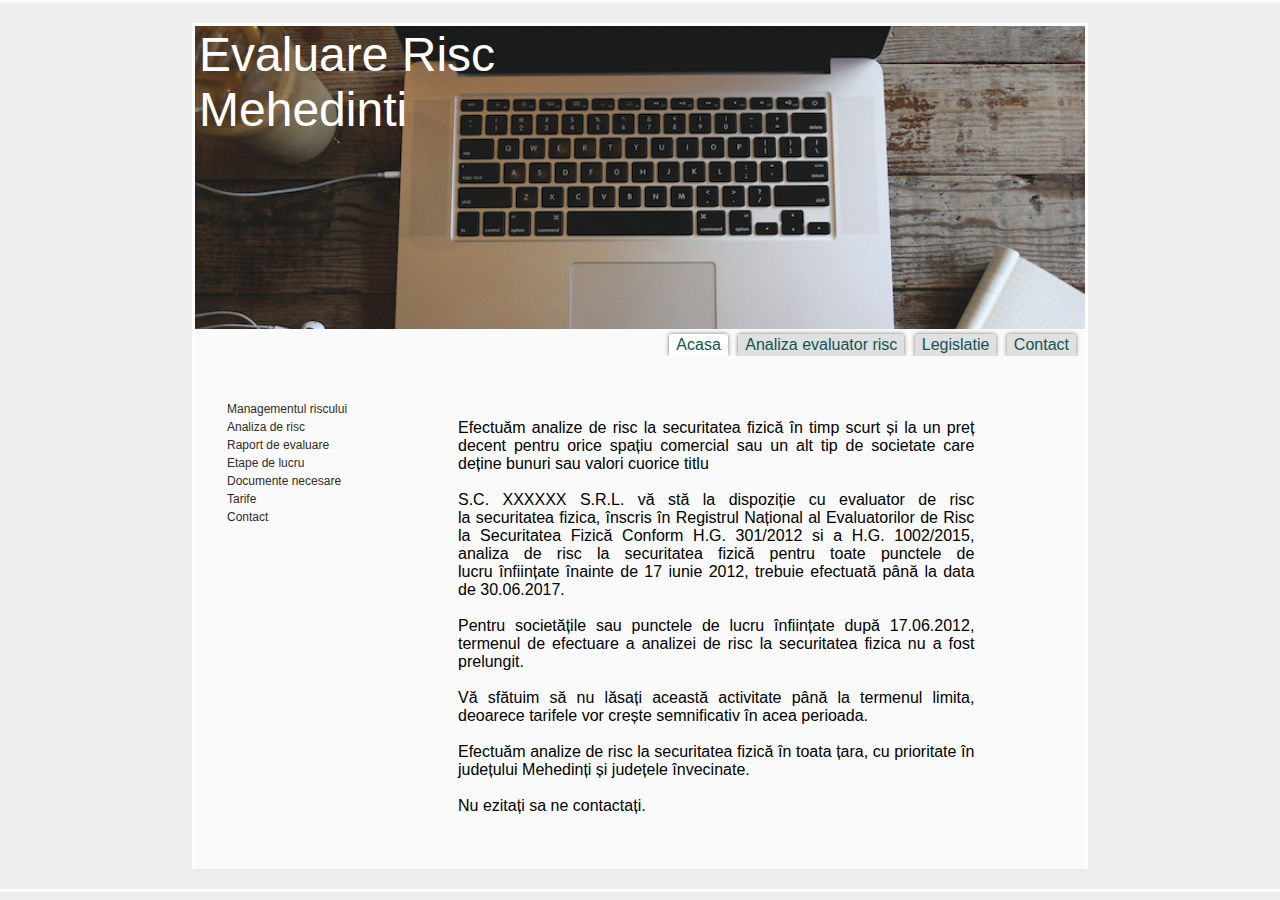
==== index.html @ 5170b557 "php redirect" ====
<!DOCTYPE html PUBLIC "-//W3C//DTD HTML 4.0 Transitional//EN" "http://www.w3.org/TR/REC-html40/loose.dtd">
<html style="padding: 0;
   margin: 0;
   direction: ltr">
   <head>
      <meta http-equiv="Content-Type" content="text/html; charset=UTF-8">
      <meta http-equiv="X-UA-Compatible" content="chrome=1">
      <meta name="title" content="evaluare risc">
      <meta itemprop="name" content="evaluare risc">
      <meta property="og:title" content="evaluare risc">
      <meta name="description" content="Evaluare risc Mehedinti Drobeta Turnul Severin">
      <meta itemprop="description" content="Evaluare risc Mehedinti Drobeta Turnul Severin">
      <meta property="og:description" content="Evaluare risc Mehedinti Drobeta Turnul Severin">
      <title>Evaluare Risc</title>
      <link rel="stylesheet" href="site.css">
   </head>
   <body style="padding:0;margin:0;direction:ltr;font:normal 10pt Arial, sans-serif;background-color:rgba(238, 238, 238, 1);">
      <div style="border-bottom:none;zoom:1;font-size:13px;background:#fff;font-family:arial, sans-serif !important;">
      </div>
      <div>
         <div style='min-width:80% !important;margin:0;width:100%;background:top repeat-x;font-family:"Lucida Grande", "Lucida Sans Unicode", Arial, sans-serif;color:#565555;line-height:1.5;padding:20px 0;border-bottom:3px solid #fff;border-top:3px solid #fff;'>
            <div style="direction:ltr;width:70%;margin:auto;border-color:#251d1c;">
               <div style="min-width: 760px">
                  <div style="border-bottom:0px !important;border-width:1px 1px 0 1px;background:#fafafa top left repeat-x;">
                     <table cellspacing="0" style="width:100%;table-layout:fixed;border-style:solid;border-color:#fff;border-width:3px 3px 0 3px;">
                        <tbody>
                           <tr>
                              <td style='width:100%;height:303px;background-image:url("header.jpg");-webkit-background-size:cover;-moz-background-size:cover;-o-background-size:cover;background-size:cover;vertical-align:top;font-size:-webkit-xxx-large;color:white;top:71px;padding:1px 4px;'>
                                 <div style="position: relative;">Evaluare Risc <br>Mehedinti</div>
                              </td>
                           </tr>
                           <tr style="
                              ">
                              <td colspan="2" role="navigation" style="vertical-align:top;padding:0px 4px !important;">
                                 <div style="overflow: hidden;
                                    margin-left: 1px;
                                    padding: 5px 5px 0px;
                                    text-align: right">
                                    <ul style="margin: 0;
                                       padding: 0">
                                       <li class="tab-selected tab-not-selected" style="list-style-position:outside;list-style-type:none;padding:2px 7px;margin:0 0 0 6px;border-top-right-radius:3px;border-top-left-radius:3px;border-bottom-right-radius:0px;box-shadow:0 0 4px #777;display:inline-block;list-style-image:none;color:#135355;background-color:#e0e0e0;"><a href="index.hmtl" style="display:block;width:100%;text-decoration:none;color:#135355;">Acasa</a></li>
                                       <li class="tab-not-selected" style="list-style-position:outside;list-style-type:none;padding:2px 7px;margin:0 0 0 6px;border-top-right-radius:3px;border-top-left-radius:3px;border-bottom-right-radius:0px;box-shadow:0 0 4px #777;display:inline-block;list-style-image:none;color:#135355;background-color:#e0e0e0;"><a href="analiza-evaluator-risc.html" style="display:block;width:100%;text-decoration:none;color:#135355;">Analiza evaluator risc</a></li>
                                       <li class="tab-not-selected" style="list-style-position:outside;list-style-type:none;padding:2px 7px;margin:0 0 0 6px;border-top-right-radius:3px;border-top-left-radius:3px;border-bottom-right-radius:0px;box-shadow:0 0 4px #777;display:inline-block;list-style-image:none;color:#135355;background-color:#e0e0e0;"><a href="legislatie.html" style="display:block;width:100%;text-decoration:none;color:#135355;">Legislatie</a></li>
                                       <li class="tab-not-selected" style="list-style-position:outside;list-style-type:none;padding:2px 7px;margin:0 0 0 6px;border-top-right-radius:3px;border-top-left-radius:3px;border-bottom-right-radius:0px;box-shadow:0 0 4px #777;display:inline-block;list-style-image:none;color:#135355;background-color:#e0e0e0;"><a href="contact.html" style="display:block;width:100%;text-decoration:none;color:#135355;">Contact</a></li>
                                    </ul>
                                    <div style="clear: both;"></div>
                                 </div>
                              </td>
                           </tr>
                        </tbody>
                     </table>
                  </div>
                  <div style="border-width: 0 1px 0 1px;
                     background-color: #fafafa">
                     <div>
                        <table border="0" style="width:100%;table-layout:fixed;border-style:solid;border-color:#fff;border-width:0 3px 0 3px;">
                           <tbody>
                              <tr>
                                 <td style="width:240px;vertical-align:top;padding:10px 0 10px 5px;background:#fafafa top left repeat-x;padding-left:5px;margin:10px 0;">
                                    <div role="navigation" style="margin:0 0 6px;color:inherit;font-size:12px;padding-bottom:10px;margin-bottom:5px;">
                                       <div style="text-align:left;overflow:hidden;border-bottom:0;padding-bottom:0;background-color:none;margin:0;">
                                          <ul role="navigation" style="padding:20px 0px 20px 20px">
                                             <li class="nav-not-selected" style="list-style-position:outside;list-style-type:circle;list-style:none;list-style-image:none;padding:2px 0 0;margin:1px 0 0 0;border-top-width:0px;margin-top:0px;">
                                                <div dir="ltr" style="padding-left: 5px;"><a href="managementul-riscului.html" style="display:block;text-decoration:none;text-overflow:ellipsis;overflow:hidden;color:#322a29;border-bottom:1px solid transparent;background-color:transparent;">Managementul riscului</a></div>
                                             </li>
                                             <li class="nav-not-selected" style="list-style-position:outside;list-style-type:circle;list-style:none;list-style-image:none;padding:2px 0 0;margin:1px 0 0 0;">
                                                <div dir="ltr" style="padding-left: 5px;"><a href="analiza-de-risc.html" style="display:block;text-decoration:none;text-overflow:ellipsis;overflow:hidden;color:#322a29;border-bottom:1px solid transparent;background-color:transparent;">Analiza de risc</a></div>
                                             </li>
                                             <li class="nav-not-selected" style="list-style-position:outside;list-style-type:circle;list-style:none;list-style-image:none;padding:2px 0 0;margin:1px 0 0 0;">
                                                <div dir="ltr" style="padding-left: 5px;"><a href="raport-de-evaluare.html" style="display:block;text-decoration:none;text-overflow:ellipsis;overflow:hidden;color:#322a29;border-bottom:1px solid transparent;background-color:transparent;">Raport de evaluare</a></div>
                                             </li>
                                             <li class="nav-not-selected" style="list-style-position:outside;list-style-type:circle;list-style:none;list-style-image:none;padding:2px 0 0;margin:1px 0 0 0;">
                                                <div dir="ltr" style="padding-left: 5px;"><a href="etape-de-lucru.html" style="display:block;text-decoration:none;text-overflow:ellipsis;overflow:hidden;color:#322a29;border-bottom:1px solid transparent;background-color:transparent;">Etape de lucru</a></div>
                                             </li>
                                             <li class="nav-not-selected" style="list-style-position:outside;list-style-type:circle;list-style:none;list-style-image:none;padding:2px 0 0;margin:1px 0 0 0;">
                                                <div dir="ltr" style="padding-left: 5px;"><a href="documente-necesare.html" style="display:block;text-decoration:none;text-overflow:ellipsis;overflow:hidden;color:#322a29;border-bottom:1px solid transparent;background-color:transparent;">Documente necesare</a></div>
                                             </li>
                                             <li class="nav-not-selected" style="list-style-position:outside;list-style-type:circle;list-style:none;list-style-image:none;padding:2px 0 0;margin:1px 0 0 0;">
                                                <div dir="ltr" style="padding-left: 5px;"><a href="tarife.html" style="display:block;text-decoration:none;text-overflow:ellipsis;overflow:hidden;color:#322a29;border-bottom:1px solid transparent;background-color:transparent;">Tarife</a></div>
                                             </li>
                                             <li class="nav-not-selected" style="list-style-position:outside;list-style-type:circle;list-style:none;list-style-image:none;padding:2px 0 0;margin:1px 0 0 0;">
                                                <div dir="ltr" style="padding-left: 5px;"><a href="contact.html" style="display:block;text-decoration:none;text-overflow:ellipsis;overflow:hidden;color:#322a29;border-bottom:1px solid transparent;background-color:transparent;">Contact</a></div>
                                             </li>
                                          </ul>
                                       </div>
                                    </div>
                                 </td>
                                 <td style="vertical-align:top;padding:1px 4px;">
                                    <div role="main" style="background-color:#fafafa;padding-top:5px;min-width: 500px">
                                       <div> </div>
                                       <div style="background-color:transparent;overflow:hidden;min-height:150px;_height:150px;padding-bottom:5px;padding-top:15px;">
                                          <div>
                                             <div >
                                                <div style="padding:3px;padding-left:10px;padding-right:10px;padding-top:10px;padding-bottom:0;">
                                                   <div dir="ltr">
                                                      <div style="text-align:center">
                                                         <div style="display:block;text-align:center;margin-right:auto;margin-left:auto">
                                                            <table border="0" bordercolor="#000" cellspacing="0" style="width:100%;margin:0;">
                                                               <tbody>
                                                                  <tr>
                                                                     <td style="width:25%;vertical-align:top;padding:1px 4px;">
                                                                        <div style="display:block;text-align:center;margin-right:auto;margin-left:auto"></div>
                                                                     </td>
                                                                     <td style="width:25%;vertical-align:top;padding:1px 4px;">
                                                                        <div style="display:block;text-align:center;margin-right:auto;margin-left:auto"></div>
                                                                     </td>
                                                                     <td style="width:25%;vertical-align:top;padding:1px 4px;">
                                                                        <div style="display:block;text-align:center;margin-right:auto;margin-left:auto"></div>
                                                                     </td>
                                                                     <td style="width:25%;vertical-align:top;padding:1px 4px;">
                                                                        <div style="display:block;text-align:center;margin-right:auto;margin-left:auto"></div>
                                                                     </td>
                                                                  </tr>
                                                               </tbody>
                                                            </table>
                                                            <br>
                                                         </div>
                                                      </div>
                                                   </div>
                                                </div>
                                                <table cellspacing="0" style="width:85%;padding-left: 0%;table-layout:fixed;margin:0;">
                                                   <tbody>
                                                      <tr>
                                                         <td style="text-align:justify;vertical-align:top;padding:3px;padding-left:10px;padding-right:10px;padding-top:10px;padding-bottom:10px;">
                                                            <div dir="ltr">
                                                              
Efectuăm analize de risc la securitatea fizică în timp scurt și la un preț decent pentru orice spațiu comercial sau un alt tip de societate care deține bunuri sau valori cuorice titlu
<br/>
<br/>
S.C. XXXXXX S.R.L. vă stă la dispoziție cu evaluator de risc la securitatea fizica, înscris în Registrul Național al Evaluatorilor de Risc la Securitatea Fizică Conform H.G. 301/2012 si a H.G. 1002/2015, analiza de risc la securitatea fizică pentru toate punctele de lucru înființate înainte de 17 iunie 2012, trebuie efectuată până la data de 30.06.2017.
<br/>
<br/>

Pentru societățile sau punctele de lucru înființate după 17.06.2012, termenul de efectuare a analizei de risc la securitatea fizica nu a fost prelungit.
<br/>
<br/>

Vă sfătuim să nu lăsați această activitate până la termenul limita, deoarece tarifele vor crește semnificativ în acea perioada.
<br/>
<br/>

Efectuăm analize de risc la securitatea fizică în toata țara, cu prioritate în județului Mehedinți și județele învecinate.
<br/>
<br/>

Nu ezitați sa ne contactați.
                                                               <div><br></div>
                                                               <div><br></div>
                                                            </div>
                                                         </td>
                                                      </tr>
                                                   </tbody>
                                                </table>
                                             </div>
                                          </div>
                                       </div>
                                    </div>
                                 </td>
                              </tr>
                           </tbody>
                        </table>
                     </div>
                  </div>
               </div>
            </div>
         </div>
      </div>
      <div>
      </div>
   </body>
</html>
---- site.css ----
.tab-selected {
	background-color: white !important;
}
.tab-not-selected:hover {
	background-color: white !important;
}

.nav-selected {
	font-weight: bold;
	font-size: larger;
}
.nav-not-selected:hover {
	font-weight: bold;
	font-size: larger;
}
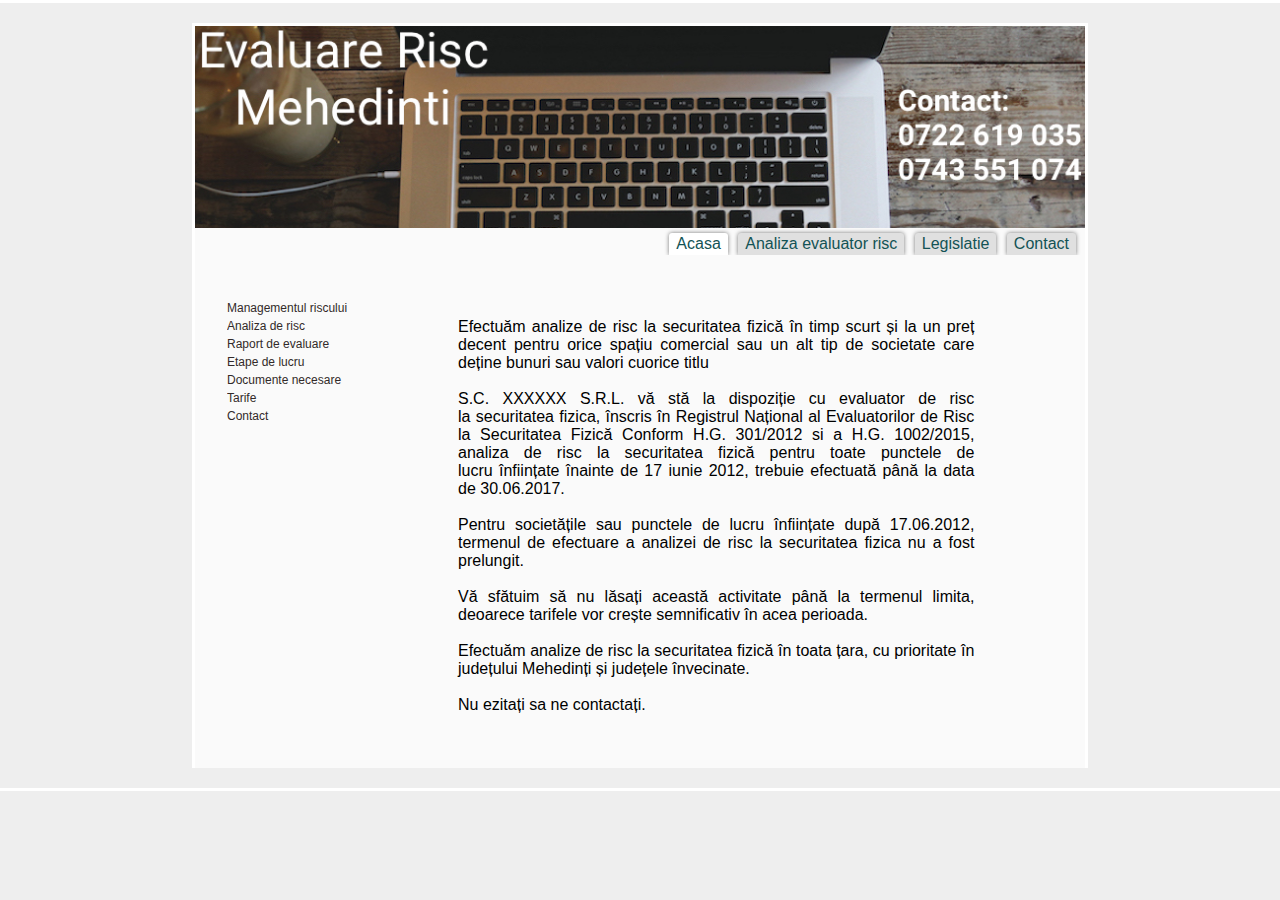
==== commit 035fdca7: "Add text to header" ====
--- a/index.html
+++ b/index.html
@@ -25,8 +25,8 @@
                      <table cellspacing="0" style="width:100%;table-layout:fixed;border-style:solid;border-color:#fff;border-width:3px 3px 0 3px;">
                         <tbody>
                            <tr>
-                              <td style='width:100%;height:303px;background-image:url("header.jpg");-webkit-background-size:cover;-moz-background-size:cover;-o-background-size:cover;background-size:cover;vertical-align:top;font-size:-webkit-xxx-large;color:white;top:71px;padding:1px 4px;'>
-                                 <div style="position: relative;">Evaluare Risc <br>Mehedinti</div>
+                              <td style='width:100%;height:222 px;background-image:url("header-text.jpg");-webkit-background-size:cover;-moz-background-size:cover;-o-background-size:cover;background-size:cover;vertical-align:top;font-size:-webkit-xxx-large;color:white;top:71px;padding:1px 4px;'>
+                                 <div style="height: 200px"></div>
                               </td>
                            </tr>
                            <tr style="
@@ -38,7 +38,7 @@
                                     text-align: right">
                                     <ul style="margin: 0;
                                        padding: 0">
-                                       <li class="tab-selected tab-not-selected" style="list-style-position:outside;list-style-type:none;padding:2px 7px;margin:0 0 0 6px;border-top-right-radius:3px;border-top-left-radius:3px;border-bottom-right-radius:0px;box-shadow:0 0 4px #777;display:inline-block;list-style-image:none;color:#135355;background-color:#e0e0e0;"><a href="index.hmtl" style="display:block;width:100%;text-decoration:none;color:#135355;">Acasa</a></li>
+                                       <li class="tab-selected tab-not-selected" style="list-style-position:outside;list-style-type:none;padding:2px 7px;margin:0 0 0 6px;border-top-right-radius:3px;border-top-left-radius:3px;border-bottom-right-radius:0px;box-shadow:0 0 4px #777;display:inline-block;list-style-image:none;color:#135355;background-color:#e0e0e0;"><a href="index.html" style="display:block;width:100%;text-decoration:none;color:#135355;">Acasa</a></li>
                                        <li class="tab-not-selected" style="list-style-position:outside;list-style-type:none;padding:2px 7px;margin:0 0 0 6px;border-top-right-radius:3px;border-top-left-radius:3px;border-bottom-right-radius:0px;box-shadow:0 0 4px #777;display:inline-block;list-style-image:none;color:#135355;background-color:#e0e0e0;"><a href="analiza-evaluator-risc.html" style="display:block;width:100%;text-decoration:none;color:#135355;">Analiza evaluator risc</a></li>
                                        <li class="tab-not-selected" style="list-style-position:outside;list-style-type:none;padding:2px 7px;margin:0 0 0 6px;border-top-right-radius:3px;border-top-left-radius:3px;border-bottom-right-radius:0px;box-shadow:0 0 4px #777;display:inline-block;list-style-image:none;color:#135355;background-color:#e0e0e0;"><a href="legislatie.html" style="display:block;width:100%;text-decoration:none;color:#135355;">Legislatie</a></li>
                                        <li class="tab-not-selected" style="list-style-position:outside;list-style-type:none;padding:2px 7px;margin:0 0 0 6px;border-top-right-radius:3px;border-top-left-radius:3px;border-bottom-right-radius:0px;box-shadow:0 0 4px #777;display:inline-block;list-style-image:none;color:#135355;background-color:#e0e0e0;"><a href="contact.html" style="display:block;width:100%;text-decoration:none;color:#135355;">Contact</a></li>
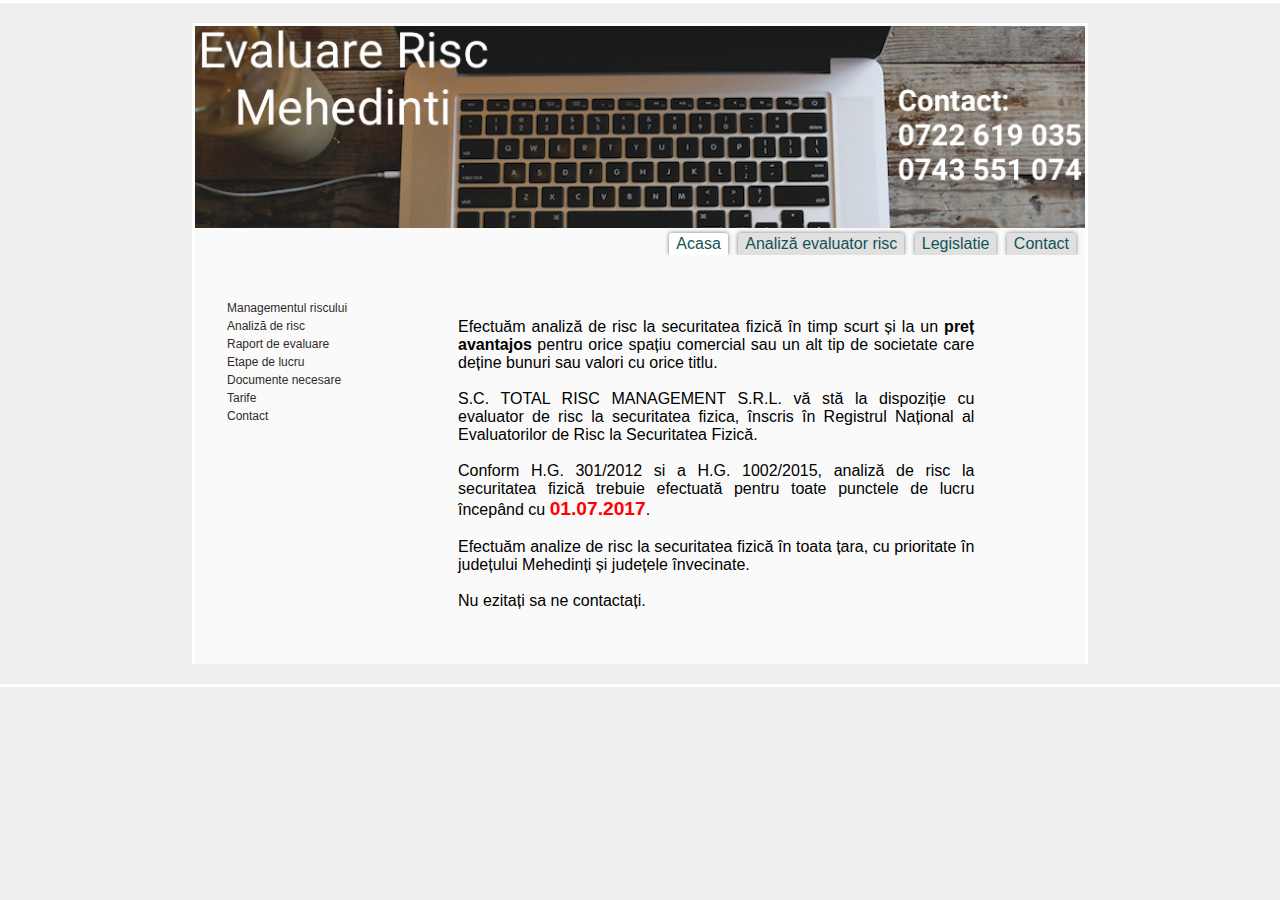
==== commit f0d2125b: "analytics" ====
--- a/index.html
+++ b/index.html
@@ -13,6 +13,16 @@
       <meta property="og:description" content="Evaluare risc Mehedinti Drobeta Turnul Severin">
       <title>Evaluare Risc</title>
       <link rel="stylesheet" href="site.css">
+      <script>
+        (function(i,s,o,g,r,a,m){i['GoogleAnalyticsObject']=r;i[r]=i[r]||function(){
+        (i[r].q=i[r].q||[]).push(arguments)},i[r].l=1*new Date();a=s.createElement(o),
+        m=s.getElementsByTagName(o)[0];a.async=1;a.src=g;m.parentNode.insertBefore(a,m)
+        })(window,document,'script','https://www.google-analytics.com/analytics.js','ga');
+
+        ga('create', 'UA-91406836-1', 'auto');
+        ga('send', 'pageview');
+
+      </script>
    </head>
    <body style="padding:0;margin:0;direction:ltr;font:normal 10pt Arial, sans-serif;background-color:rgba(238, 238, 238, 1);">
       <div style="border-bottom:none;zoom:1;font-size:13px;background:#fff;font-family:arial, sans-serif !important;">
@@ -20,7 +30,7 @@
       <div>
          <div style='min-width:80% !important;margin:0;width:100%;background:top repeat-x;font-family:"Lucida Grande", "Lucida Sans Unicode", Arial, sans-serif;color:#565555;line-height:1.5;padding:20px 0;border-bottom:3px solid #fff;border-top:3px solid #fff;'>
             <div style="direction:ltr;width:70%;margin:auto;border-color:#251d1c;">
-               <div style="min-width: 760px">
+               <div style="min-width: 800px">
                   <div style="border-bottom:0px !important;border-width:1px 1px 0 1px;background:#fafafa top left repeat-x;">
                      <table cellspacing="0" style="width:100%;table-layout:fixed;border-style:solid;border-color:#fff;border-width:3px 3px 0 3px;">
                         <tbody>
@@ -39,7 +49,7 @@
                                     <ul style="margin: 0;
                                        padding: 0">
                                        <li class="tab-selected tab-not-selected" style="list-style-position:outside;list-style-type:none;padding:2px 7px;margin:0 0 0 6px;border-top-right-radius:3px;border-top-left-radius:3px;border-bottom-right-radius:0px;box-shadow:0 0 4px #777;display:inline-block;list-style-image:none;color:#135355;background-color:#e0e0e0;"><a href="index.html" style="display:block;width:100%;text-decoration:none;color:#135355;">Acasa</a></li>
-                                       <li class="tab-not-selected" style="list-style-position:outside;list-style-type:none;padding:2px 7px;margin:0 0 0 6px;border-top-right-radius:3px;border-top-left-radius:3px;border-bottom-right-radius:0px;box-shadow:0 0 4px #777;display:inline-block;list-style-image:none;color:#135355;background-color:#e0e0e0;"><a href="analiza-evaluator-risc.html" style="display:block;width:100%;text-decoration:none;color:#135355;">Analiza evaluator risc</a></li>
+                                       <li class="tab-not-selected" style="list-style-position:outside;list-style-type:none;padding:2px 7px;margin:0 0 0 6px;border-top-right-radius:3px;border-top-left-radius:3px;border-bottom-right-radius:0px;box-shadow:0 0 4px #777;display:inline-block;list-style-image:none;color:#135355;background-color:#e0e0e0;"><a href="analiza-evaluator-risc.html" style="display:block;width:100%;text-decoration:none;color:#135355;">Analiză evaluator risc</a></li>
                                        <li class="tab-not-selected" style="list-style-position:outside;list-style-type:none;padding:2px 7px;margin:0 0 0 6px;border-top-right-radius:3px;border-top-left-radius:3px;border-bottom-right-radius:0px;box-shadow:0 0 4px #777;display:inline-block;list-style-image:none;color:#135355;background-color:#e0e0e0;"><a href="legislatie.html" style="display:block;width:100%;text-decoration:none;color:#135355;">Legislatie</a></li>
                                        <li class="tab-not-selected" style="list-style-position:outside;list-style-type:none;padding:2px 7px;margin:0 0 0 6px;border-top-right-radius:3px;border-top-left-radius:3px;border-bottom-right-radius:0px;box-shadow:0 0 4px #777;display:inline-block;list-style-image:none;color:#135355;background-color:#e0e0e0;"><a href="contact.html" style="display:block;width:100%;text-decoration:none;color:#135355;">Contact</a></li>
                                     </ul>
@@ -64,7 +74,7 @@
                                                 <div dir="ltr" style="padding-left: 5px;"><a href="managementul-riscului.html" style="display:block;text-decoration:none;text-overflow:ellipsis;overflow:hidden;color:#322a29;border-bottom:1px solid transparent;background-color:transparent;">Managementul riscului</a></div>
                                              </li>
                                              <li class="nav-not-selected" style="list-style-position:outside;list-style-type:circle;list-style:none;list-style-image:none;padding:2px 0 0;margin:1px 0 0 0;">
-                                                <div dir="ltr" style="padding-left: 5px;"><a href="analiza-de-risc.html" style="display:block;text-decoration:none;text-overflow:ellipsis;overflow:hidden;color:#322a29;border-bottom:1px solid transparent;background-color:transparent;">Analiza de risc</a></div>
+                                                <div dir="ltr" style="padding-left: 5px;"><a href="analiza-de-risc.html" style="display:block;text-decoration:none;text-overflow:ellipsis;overflow:hidden;color:#322a29;border-bottom:1px solid transparent;background-color:transparent;">Analiză de risc</a></div>
                                              </li>
                                              <li class="nav-not-selected" style="list-style-position:outside;list-style-type:circle;list-style:none;list-style-image:none;padding:2px 0 0;margin:1px 0 0 0;">
                                                 <div dir="ltr" style="padding-left: 5px;"><a href="raport-de-evaluare.html" style="display:block;text-decoration:none;text-overflow:ellipsis;overflow:hidden;color:#322a29;border-bottom:1px solid transparent;background-color:transparent;">Raport de evaluare</a></div>
@@ -124,26 +134,16 @@
                                                          <td style="text-align:justify;vertical-align:top;padding:3px;padding-left:10px;padding-right:10px;padding-top:10px;padding-bottom:10px;">
                                                             <div dir="ltr">
                                                               
-Efectuăm analize de risc la securitatea fizică în timp scurt și la un preț decent pentru orice spațiu comercial sau un alt tip de societate care deține bunuri sau valori cuorice titlu
+Efectuăm analiză de risc la securitatea fizică în timp scurt și la un <b>preț avantajos</b> pentru orice spațiu comercial sau un alt tip de societate care deține bunuri sau valori cu orice titlu. 
+<br/><br/>
+S.C. TOTAL RISC MANAGEMENT S.R.L. vă stă la dispoziție cu evaluator de risc la securitatea fizica, înscris în Registrul Național al Evaluatorilor de Risc la Securitatea Fizică. 
+<br/><br/>
+Conform H.G. 301/2012 si a H.G. 1002/2015, analiză de risc la securitatea fizică trebuie efectuată  pentru toate punctele de lucru începând cu <b style="font-size: larger;color: red;">01.07.2017</b>. 
+<br/><br/>
+Efectuăm analize de risc la securitatea fizică în toata țara, cu prioritate în județului Mehedinți și județele învecinate.
+<br/><br/>
+Nu ezitați sa ne contactați.
 <br/>
-<br/>
-S.C. XXXXXX S.R.L. vă stă la dispoziție cu evaluator de risc la securitatea fizica, înscris în Registrul Național al Evaluatorilor de Risc la Securitatea Fizică Conform H.G. 301/2012 si a H.G. 1002/2015, analiza de risc la securitatea fizică pentru toate punctele de lucru înființate înainte de 17 iunie 2012, trebuie efectuată până la data de 30.06.2017.
-<br/>
-<br/>
-
-Pentru societățile sau punctele de lucru înființate după 17.06.2012, termenul de efectuare a analizei de risc la securitatea fizica nu a fost prelungit.
-<br/>
-<br/>
-
-Vă sfătuim să nu lăsați această activitate până la termenul limita, deoarece tarifele vor crește semnificativ în acea perioada.
-<br/>
-<br/>
-
-Efectuăm analize de risc la securitatea fizică în toata țara, cu prioritate în județului Mehedinți și județele învecinate.
-<br/>
-<br/>
-
-Nu ezitați sa ne contactați.
                                                                <div><br></div>
                                                                <div><br></div>
                                                             </div>
